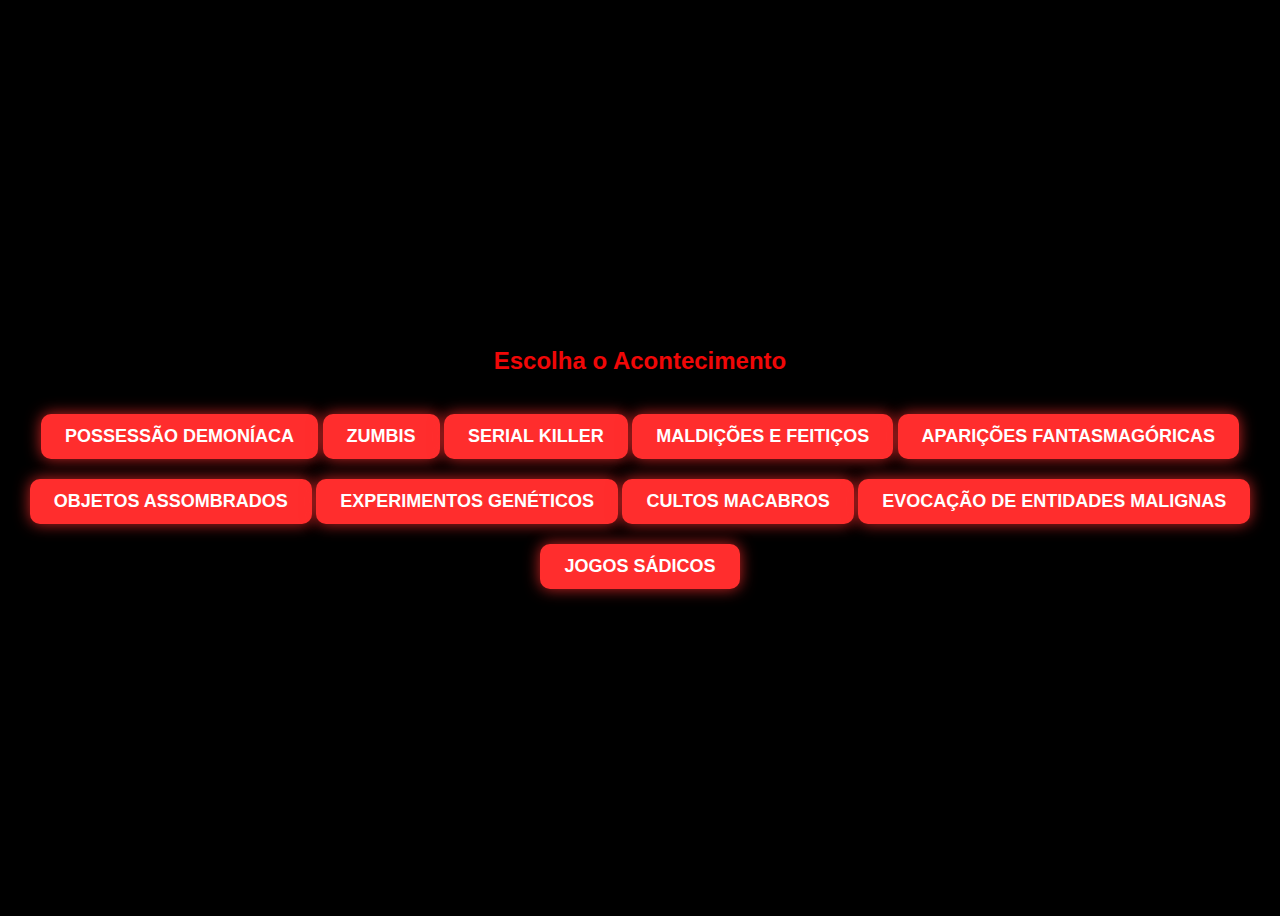
==== acontecimento.html @ 7a813212 "Add files via upload" ====
<!DOCTYPE html>
<html lang="pt-BR">
  <head>
    <meta charset="UTF-8" />
    <meta name="viewport" content="width=device-width, initial-scale=1.0" />
    <title>Escolha o Acontecimento</title>
    <link rel="stylesheet" href="styles.css" />
  </head>
  <body>
    <div class="container">
      <h2>Escolha o Acontecimento</h2>

      <button
        class="btn btn-danger w-75 mb-3"
        onclick="salvarEscolha('acontecimento', 'Possessão Demoníaca')"
      >
        Possessão Demoníaca
      </button>

      <button
        class="btn btn-danger w-75 mb-3"
        onclick="salvarEscolha('acontecimento', 'Zumbis')"
      >
        Zumbis
      </button>

      <button
        class="btn btn-danger w-75 mb-3"
        onclick="salvarEscolha('acontecimento', 'Serial Killer')"
      >
        Serial Killer
      </button>

      <button
        class="btn btn-danger w-75 mb-3"
        onclick="salvarEscolha('acontecimento', 'Maldições e Feitiços')"
      >
        Maldições e Feitiços
      </button>

      <button
        class="btn btn-danger w-75 mb-3"
        onclick="salvarEscolha('acontecimento', 'Aparições Fantasmagóricas')"
      >
        Aparições Fantasmagóricas
      </button>

      <button
        class="btn btn-danger w-75 mb-3"
        onclick="salvarEscolha('acontecimento', 'Objetos Assombrados')"
      >
        Objetos Assombrados
      </button>

      <button
        class="btn btn-danger w-75 mb-3"
        onclick="salvarEscolha('acontecimento', 'Experimentos Genéticos')"
      >
        Experimentos Genéticos
      </button>

      <button
        class="btn btn-danger w-75 mb-3"
        onclick="salvarEscolha('acontecimento', 'Cultos Macabros')"
      >
        Cultos Macabros
      </button>

      <button
        class="btn btn-danger w-75 mb-3"
        onclick="salvarEscolha('acontecimento', 'Evocação de Entidades Malignas')"
      >
        Evocação de Entidades Malignas
      </button>

      <button
        class="btn btn-danger w-75 mb-3"
        onclick="salvarEscolha('acontecimento', 'Jogos Sádicos')"
      >
        Jogos Sádicos
      </button>
    </div>
    <script src="script.js"></script>
  </body>
</html>
---- styles.css ----
body {
  background-color: black;
  color: white;
  font-family: Arial, sans-serif;
  text-align: center;
}

.tela-inicial {
  background-image: url("images/fundo5.jpg");
  background-size: cover;
  background-position: center;
  background-attachment: fixed;
}

.imagem-topo {
  position: absolute;
  top: 20px;
  right: 20px;
  width: 80px;
  height: auto;
  transition: all 0.3s ease-in-out;
}

@media (max-width: 768px) {
  .imagem-topo {
    width: 80px;
    top: 15px;
    right: 15px;
  }
}

@media (max-width: 480px) {
  .imagem-topo {
    width: 60px;
    top: 10px;
    right: 10px;
  }
}

.titulo-terror {
  font-family: "Creepster", cursive;
  font-size: 30px;
  color: #100f0f;
  position: absolute;
  top: 50%;
  left: 50%;
  transform: translate(-50%, -50%);
  text-shadow: 4px 4px 10px rgba(228, 213, 213, 0.8);
}

.botao-comecar {
  background-color: #050505;
  color: white;
  padding: 12px 24px;
  border: none;
  cursor: pointer;
  font-size: 20px;
  font-weight: bold;
  text-transform: uppercase;
  border-radius: 30px;
  transition: 0.3s ease-in-out;
  box-shadow: 0px 0px 15px rgba(255, 45, 45, 0.8);
  position: absolute;
  top: 70%;
  left: 50%;
  transform: translate(-50%, -50%);
}

.botao-comecar:hover {
  background-color: #ff0000;
  box-shadow: 0px 0px 25px rgba(255, 0, 0, 1);
  transform: translate(-50%, -50%) scale(1.1);
}

button {
  background-color: #ff2d2d;
  color: white;
  padding: 12px 24px;
  border: none;
  cursor: pointer;
  font-size: 18px;
  font-weight: bold;
  text-transform: uppercase;
  border-radius: 10px;
  transition: 0.3s ease-in-out;
  box-shadow: 0px 0px 15px rgba(255, 45, 45, 0.8);
}

button:hover {
  background-color: #ff0000;
  box-shadow: 0px 0px 25px rgba(255, 0, 0, 1);
  transform: scale(1.05);
}

#filmes {
  display: flex;
  flex-direction: column;
  gap: 15px;
  align-items: center;
  max-width: 900px;
  width: 100%;
}

.card {
  display: flex;
  flex-direction: row;
  align-items: center;
  background-color: #181717;
  border-radius: 10px;
  overflow: hidden;
  width: 100%;
  max-width: 850px;
  box-shadow: 0px 4px 10px #f9f8f81a;
  position: relative;
}

.card img {
  width: 100px;
  height: auto;
  border-top-left-radius: 10px;
  border-bottom-left-radius: 10px;
}

.card-content {
  padding: 15px;
  display: flex;
  flex-direction: column;
  justify-content: center;
  flex: 1;
  position: relative;
}

.card h3 {
  font-size: 18px;
  color: #ff8000;
  margin: 0px 0;
}

.card p {
  font-size: 10px !important;
  color: #ccc;
  margin: 8px 0;
  background-color: #f9f8f81a;
  padding: 8px;
  border-radius: 5px;
  text-align: left;
  width: 90%;
  align-self: flex-start;
  display: flex;
  justify-content: flex-start;
  align-items: flex-start;
}

.card .saiba-mais {
  background-color: #e71515;
  color: #fff;
  text-align: center;
  padding: 8px 10px;
  border-radius: 5px;
  text-decoration: none;
  font-weight: bold;
  transition: all 0.3s ease-in-out;
  box-shadow: 0px 0px 15px rgba(10, 10, 10, 0.8);
}

.card .saiba-mais:hover {
  background-color: #f20d0d;
  box-shadow: 0px 0px 20px rgb(7, 7, 7);
}

.pagina-periodo {
  display: flex;
  flex-direction: column;
  justify-content: center;
  align-items: center;
  height: 100vh;
  text-align: center;
  color: #f00707;
}

.pagina-periodo h1 {
  font-size: 28px;
  color: #ff8000;
}

.pagina-periodo p {
  font-size: 18px;
  color: #ffffff;
  max-width: 600px;
}

.pagina-periodo button {
  background-color: #ff2d2d;
  color: white;
  padding: 12px 24px;
  border: none;
  cursor: pointer;
  font-size: 18px;
  font-weight: bold;
  text-transform: uppercase;
  border-radius: 10px;
  transition: 0.3s ease-in-out;
  box-shadow: 0px 0px 15px rgba(255, 45, 45, 0.8);
  margin-top: 20px;
}

.pagina-periodo button:hover {
  background-color: #ff0000;
  box-shadow: 0px 0px 25px rgba(255, 0, 0, 1);
  transform: scale(1.05);
}

@media (max-width: 768px) {
  .pagina-periodo h1 {
    font-size: 24px;
  }
  .pagina-periodo p {
    font-size: 16px;
  }
}
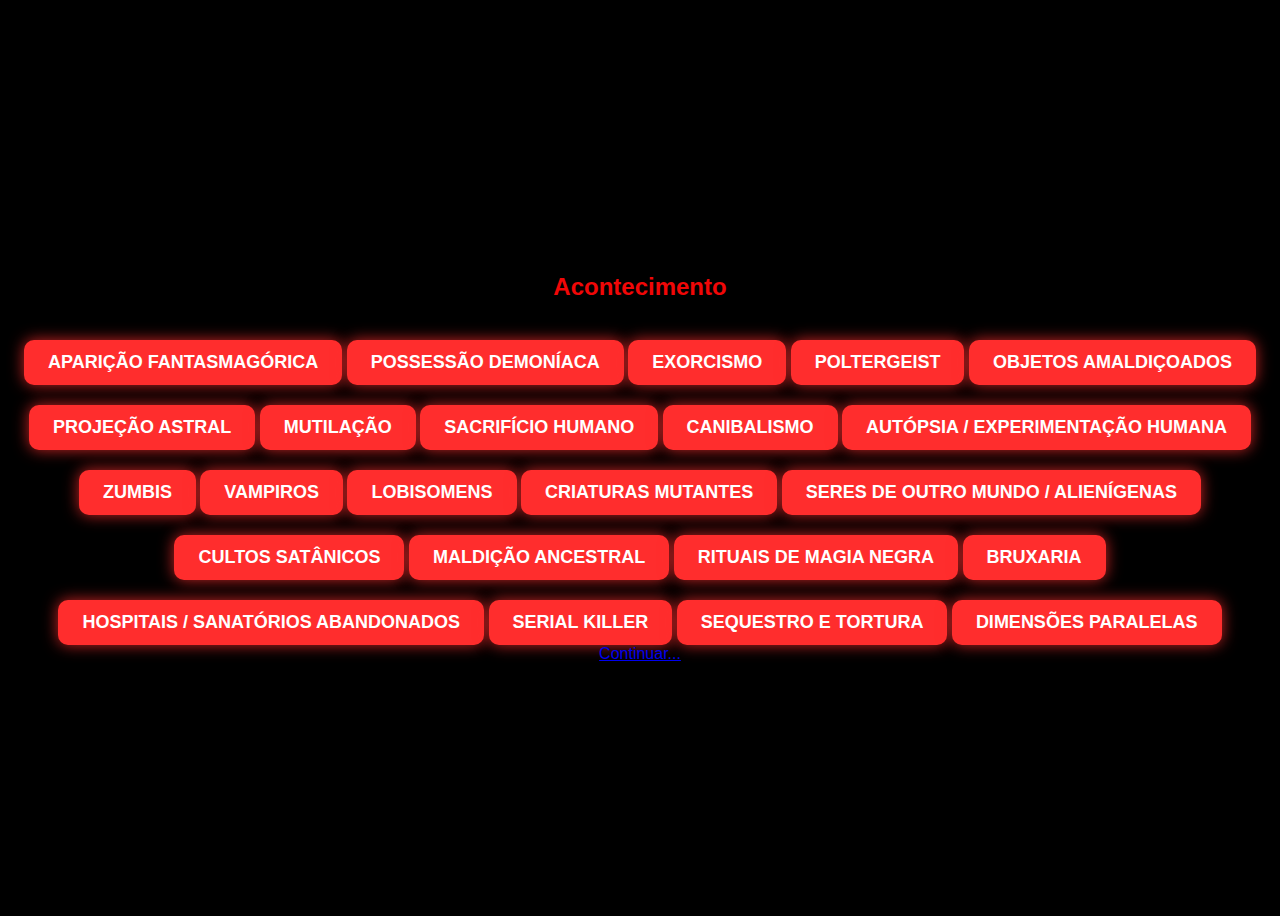
==== commit bb3169ff: "Update acontecimento.html" ====
--- a/acontecimento.html
+++ b/acontecimento.html
@@ -3,83 +3,179 @@
   <head>
     <meta charset="UTF-8" />
     <meta name="viewport" content="width=device-width, initial-scale=1.0" />
-    <title>Escolha o Acontecimento</title>
+    <title>Acontecimento - App de Filmes de Terror</title>
     <link rel="stylesheet" href="styles.css" />
   </head>
+
   <body>
-    <div class="container">
-      <h2>Escolha o Acontecimento</h2>
-
-      <button
-        class="btn btn-danger w-75 mb-3"
-        onclick="salvarEscolha('acontecimento', 'Possessão Demoníaca')"
-      >
-        Possessão Demoníaca
-      </button>
-
-      <button
-        class="btn btn-danger w-75 mb-3"
-        onclick="salvarEscolha('acontecimento', 'Zumbis')"
-      >
-        Zumbis
-      </button>
-
-      <button
-        class="btn btn-danger w-75 mb-3"
-        onclick="salvarEscolha('acontecimento', 'Serial Killer')"
-      >
-        Serial Killer
-      </button>
-
-      <button
-        class="btn btn-danger w-75 mb-3"
-        onclick="salvarEscolha('acontecimento', 'Maldições e Feitiços')"
-      >
-        Maldições e Feitiços
-      </button>
-
-      <button
-        class="btn btn-danger w-75 mb-3"
-        onclick="salvarEscolha('acontecimento', 'Aparições Fantasmagóricas')"
-      >
-        Aparições Fantasmagóricas
-      </button>
-
-      <button
-        class="btn btn-danger w-75 mb-3"
-        onclick="salvarEscolha('acontecimento', 'Objetos Assombrados')"
-      >
-        Objetos Assombrados
-      </button>
-
-      <button
-        class="btn btn-danger w-75 mb-3"
-        onclick="salvarEscolha('acontecimento', 'Experimentos Genéticos')"
-      >
-        Experimentos Genéticos
-      </button>
-
-      <button
-        class="btn btn-danger w-75 mb-3"
-        onclick="salvarEscolha('acontecimento', 'Cultos Macabros')"
-      >
-        Cultos Macabros
-      </button>
-
-      <button
-        class="btn btn-danger w-75 mb-3"
-        onclick="salvarEscolha('acontecimento', 'Evocação de Entidades Malignas')"
-      >
-        Evocação de Entidades Malignas
-      </button>
-
-      <button
-        class="btn btn-danger w-75 mb-3"
-        onclick="salvarEscolha('acontecimento', 'Jogos Sádicos')"
-      >
-        Jogos Sádicos
-      </button>
+    <div class="phone-frame">
+      <div class="phone-screen">
+        <div class="screen filter-screen active">
+          <h2>Acontecimento</h2>
+          <div class="filter-options">
+            <button
+              class="filter-btn"
+              data-filter="event"
+              data-value="Aparição Fantasmagórica"
+            >
+              Aparição Fantasmagórica
+            </button>
+            <button
+              class="filter-btn"
+              data-filter="event"
+              data-value="Possessão Demoníaca"
+            >
+              Possessão Demoníaca
+            </button>
+            <button
+              class="filter-btn"
+              data-filter="event"
+              data-value="Exorcismo"
+            >
+              Exorcismo
+            </button>
+            <button
+              class="filter-btn"
+              data-filter="event"
+              data-value="Poltergeist"
+            >
+              Poltergeist
+            </button>
+            <button
+              class="filter-btn"
+              data-filter="event"
+              data-value="Objetos Amaldiçoados"
+            >
+              Objetos Amaldiçoados
+            </button>
+            <button
+              class="filter-btn"
+              data-filter="event"
+              data-value="Projeção Astral"
+            >
+              Projeção Astral
+            </button>
+            <button
+              class="filter-btn"
+              data-filter="event"
+              data-value="Mutilação"
+            >
+              Mutilação
+            </button>
+            <button
+              class="filter-btn"
+              data-filter="event"
+              data-value="Sacrifício Humano"
+            >
+              Sacrifício Humano
+            </button>
+            <button
+              class="filter-btn"
+              data-filter="event"
+              data-value="Canibalismo"
+            >
+              Canibalismo
+            </button>
+            <button
+              class="filter-btn"
+              data-filter="event"
+              data-value="Autópsia / Experimentação Humana"
+            >
+              Autópsia / Experimentação Humana
+            </button>
+            <button class="filter-btn" data-filter="event" data-value="Zumbis">
+              Zumbis
+            </button>
+            <button
+              class="filter-btn"
+              data-filter="event"
+              data-value="Vampiros"
+            >
+              Vampiros
+            </button>
+            <button
+              class="filter-btn"
+              data-filter="event"
+              data-value="Lobisomens"
+            >
+              Lobisomens
+            </button>
+            <button
+              class="filter-btn"
+              data-filter="event"
+              data-value="Criaturas Mutantes"
+            >
+              Criaturas Mutantes
+            </button>
+            <button
+              class="filter-btn"
+              data-filter="event"
+              data-value="Seres de Outro Mundo / Alienígenas"
+            >
+              Seres de Outro Mundo / Alienígenas
+            </button>
+            <button
+              class="filter-btn"
+              data-filter="event"
+              data-value="Cultos Satânicos"
+            >
+              Cultos Satânicos
+            </button>
+            <button
+              class="filter-btn"
+              data-filter="event"
+              data-value="Maldição Ancestral"
+            >
+              Maldição Ancestral
+            </button>
+            <button
+              class="filter-btn"
+              data-filter="event"
+              data-value="Rituais de Magia Negra"
+            >
+              Rituais de Magia Negra
+            </button>
+            <button
+              class="filter-btn"
+              data-filter="event"
+              data-value="Bruxaria"
+            >
+              Bruxaria
+            </button>
+            <button
+              class="filter-btn"
+              data-filter="event"
+              data-value="Hospitais / Sanatórios Abandonados"
+            >
+              Hospitais / Sanatórios Abandonados
+            </button>
+            <button
+              class="filter-btn"
+              data-filter="event"
+              data-value="Serial Killer"
+            >
+              Serial Killer
+            </button>
+            <button
+              class="filter-btn"
+              data-filter="event"
+              data-value="Sequestro e Tortura"
+            >
+              Sequestro e Tortura
+            </button>
+            <button
+              class="filter-btn"
+              data-filter="event"
+              data-value="Dimensões Paralelas"
+            >
+              Dimensões Paralelas
+            </button>
+          </div>
+          <a href="sugestoes.html" class="continue-btn">Continuar...</a>
+        </div>
+      </div>
     </div>
     <script src="script.js"></script>
   </body>
 </html>
+
